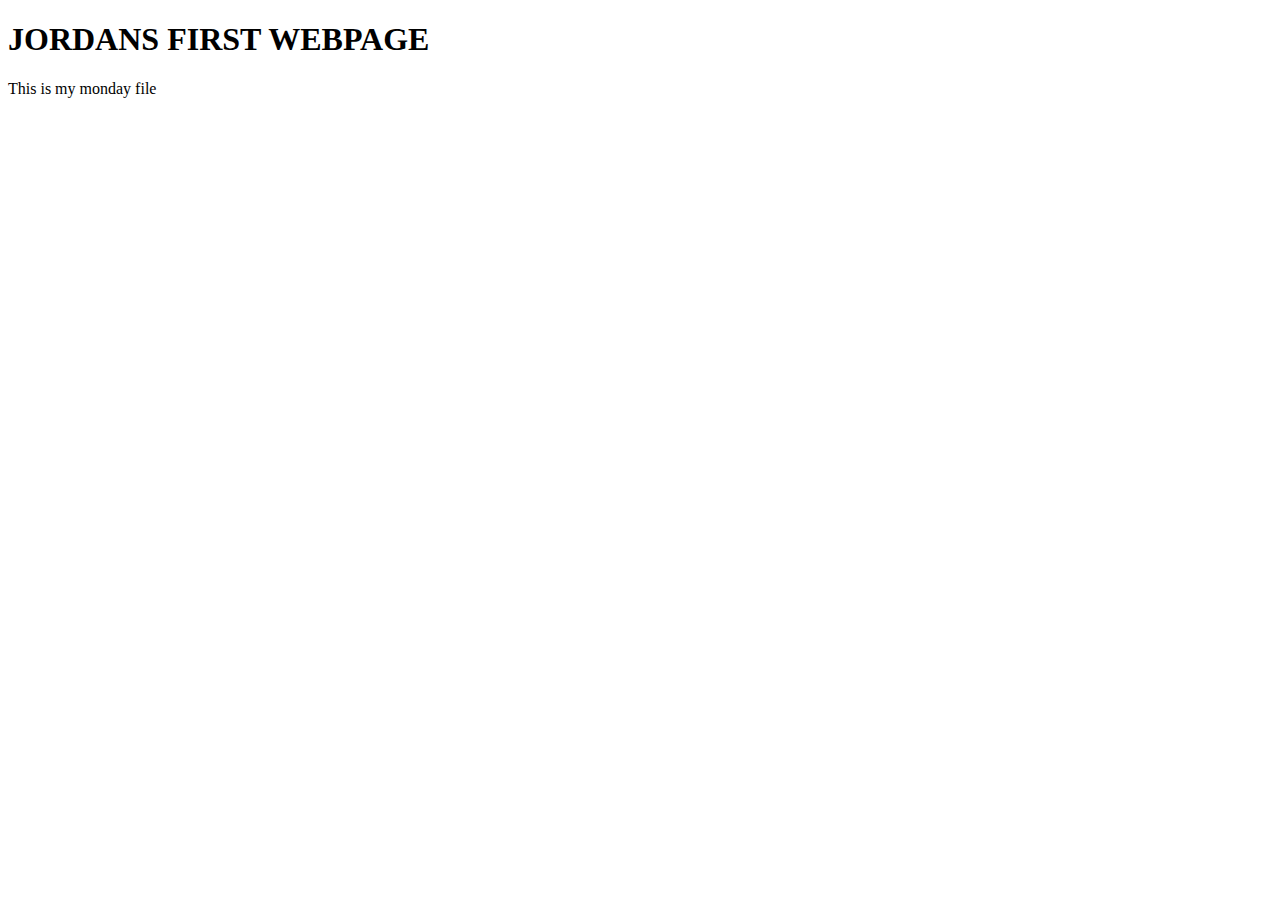
==== index.html @ 1e7a21ad "Added the index.html page with a heading" ====
<!DOCTYPE html>
<html lang="en">
<head>
    <meta charset="UTF-8">
    <meta http-equiv="X-UA-Compatible" content="IE=edge">
    <meta name="viewport" content="width=device-width, initial-scale=1.0">
    <title>My First Webpage</title>
</head>
<body>
    
    <h1>JORDANS FIRST WEBPAGE</h1>
    <p>This is my monday file</p>

</body>
</html>
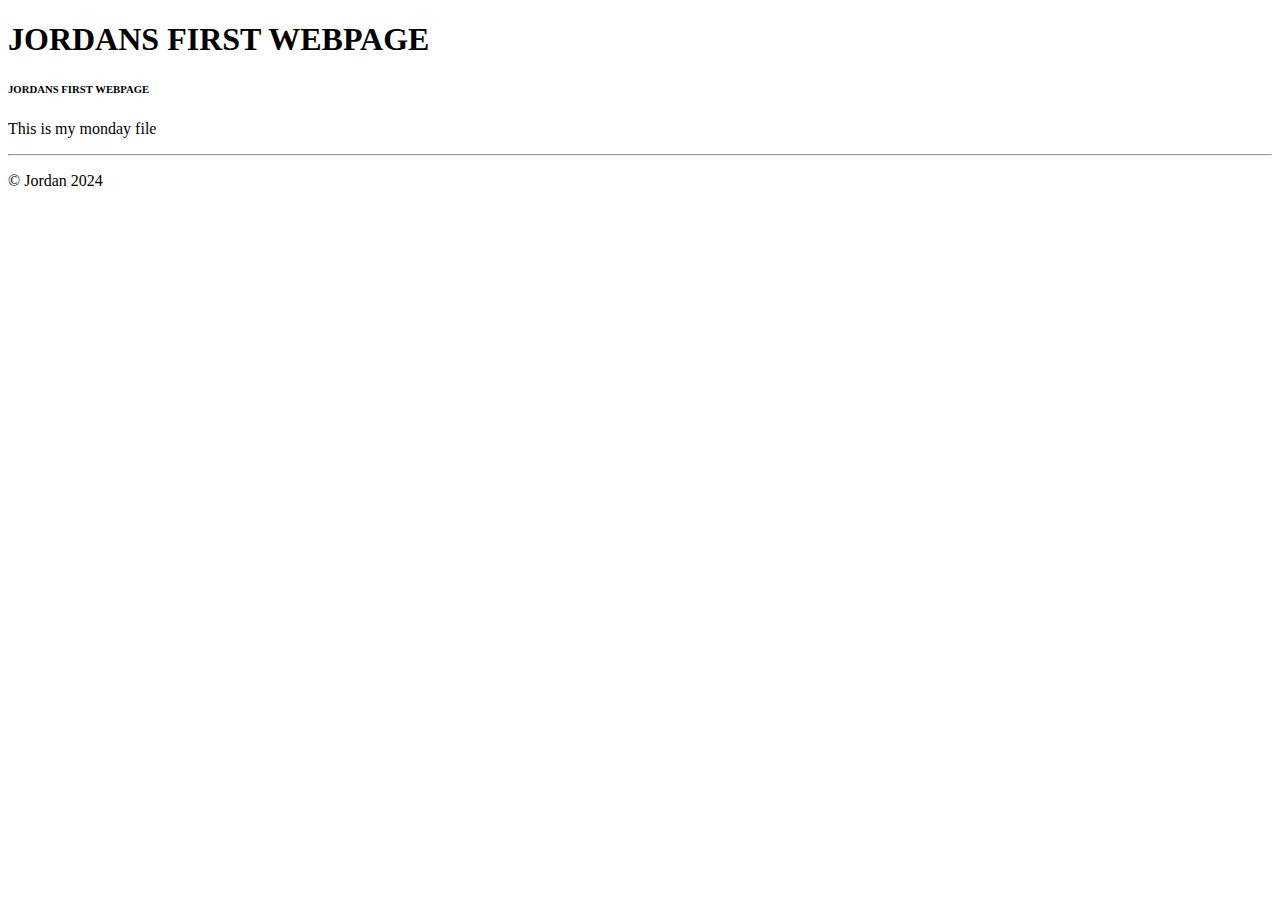
==== commit 0e471d0a: "Added a copyright symbol and footer and hr to index.html" ====
--- a/index.html
+++ b/index.html
@@ -9,7 +9,13 @@
 <body>
     
     <h1>JORDANS FIRST WEBPAGE</h1>
+    <h6>JORDANS FIRST WEBPAGE</h6>
     <p>This is my monday file</p>
+    <hr>
+
+    <footer>
+        <p>&copy; Jordan 2024</p>
+    </footer>
 
 </body>
 </html>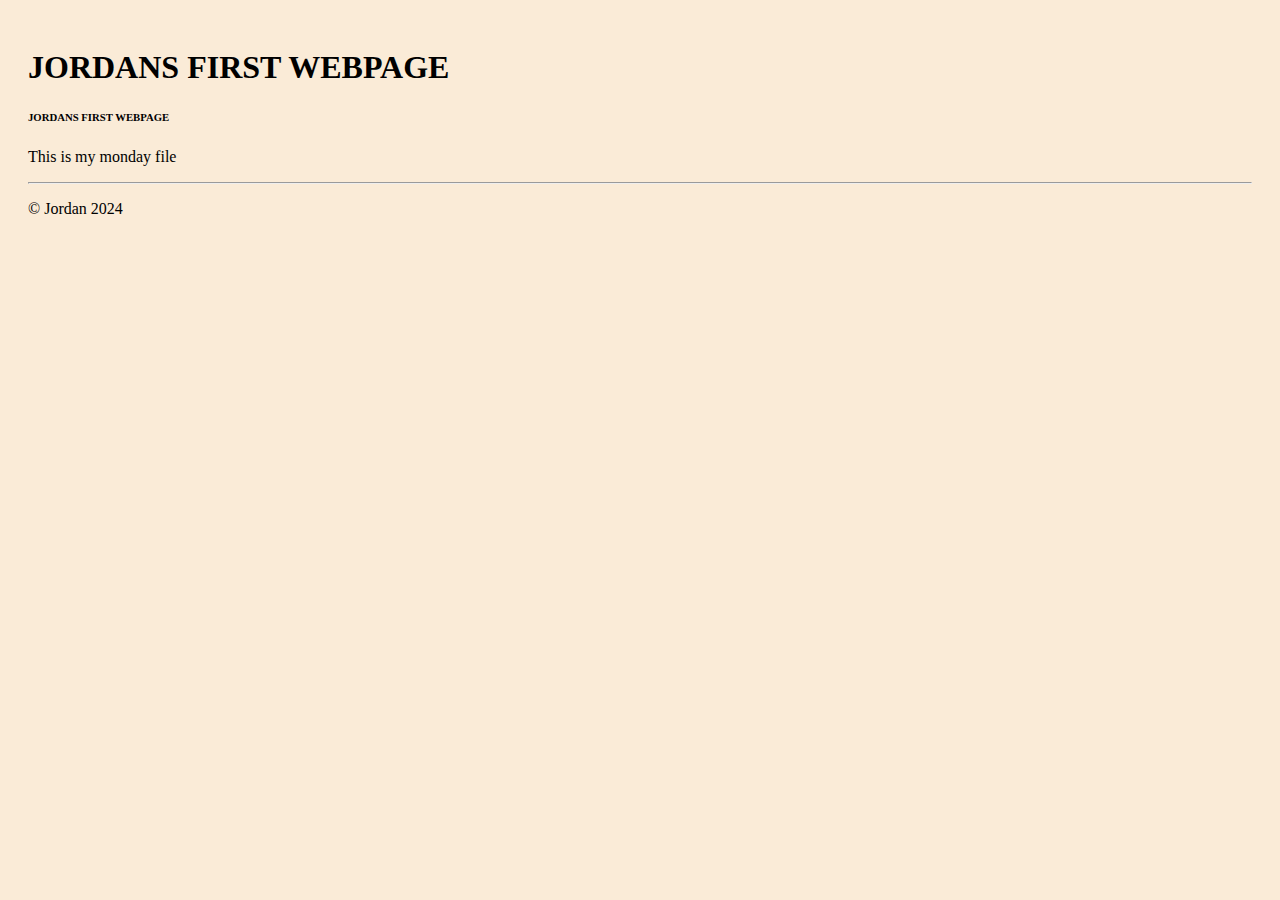
==== commit c341b497: "added a stylesheet and linked it to our index.html page" ====
--- a/index.html
+++ b/index.html
@@ -4,6 +4,7 @@
     <meta charset="UTF-8">
     <meta http-equiv="X-UA-Compatible" content="IE=edge">
     <meta name="viewport" content="width=device-width, initial-scale=1.0">
+    <link rel="stylesheet" href="styles.css">
     <title>My First Webpage</title>
 </head>
 <body>
--- a/styles.css
+++ b/styles.css
@@ -0,0 +1,4 @@
+body        {
+    background-color: antiquewhite;
+    padding: 20px;
+}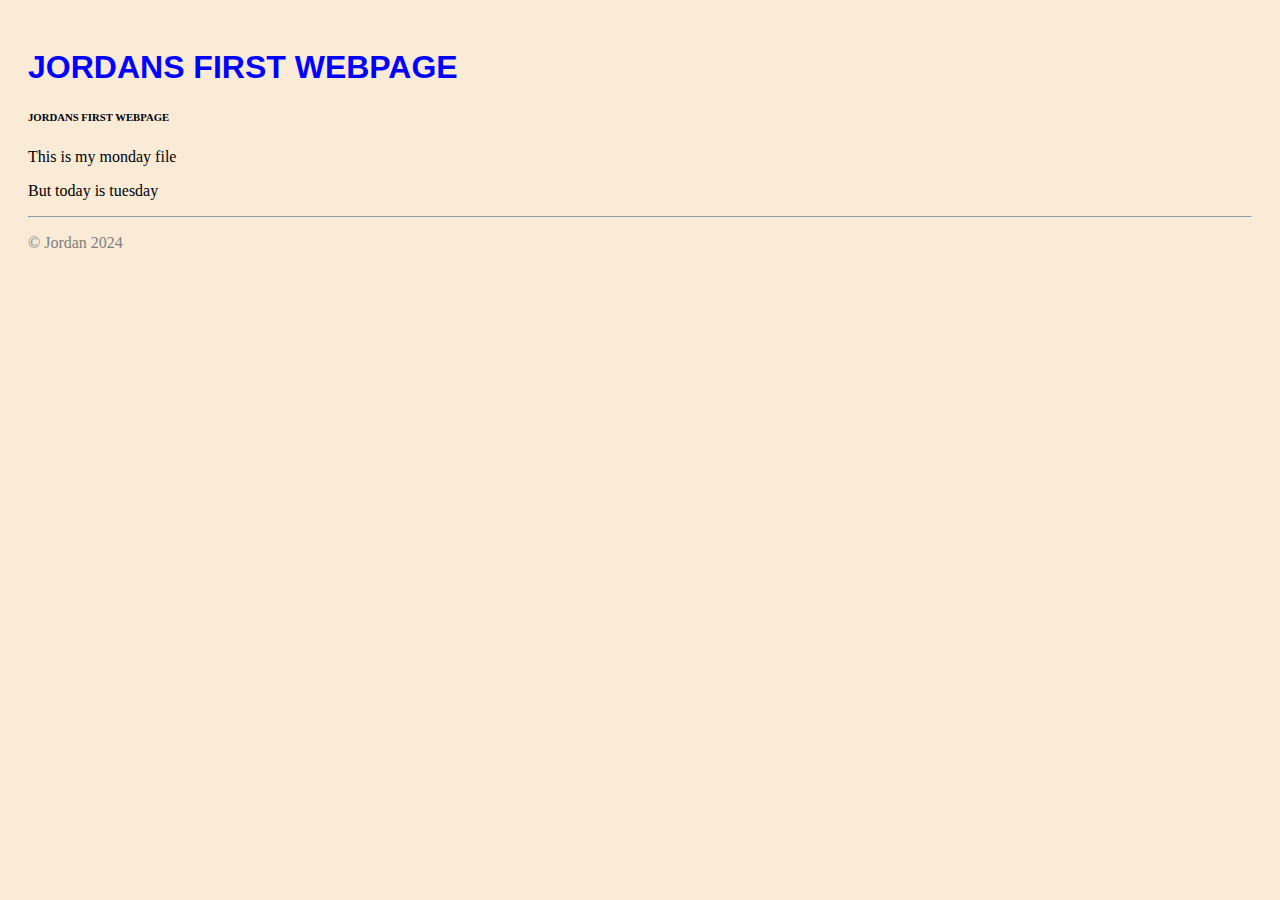
==== commit 98676082: "Added a new paragraph to index.html" ====
--- a/index.html
+++ b/index.html
@@ -12,6 +12,7 @@
     <h1>JORDANS FIRST WEBPAGE</h1>
     <h6>JORDANS FIRST WEBPAGE</h6>
     <p>This is my monday file</p>
+    <p>But today is tuesday</p>
     <hr>
 
     <footer>
--- a/styles.css
+++ b/styles.css
@@ -1,4 +1,30 @@
 body        {
     background-color: antiquewhite;
     padding: 20px;
+}
+
+h1          {
+    font-family: Verdana, Geneva, Tahoma, sans-serif;
+    color: blue;
+}
+
+h2          {
+    color: magenta;
+}
+
+h3          {
+    color: maroon;
+}
+
+h4          {
+    color: darkorchid;
+}
+
+footer      {
+    color: grey;
+}
+
+li          {
+    color: green;
+
 }